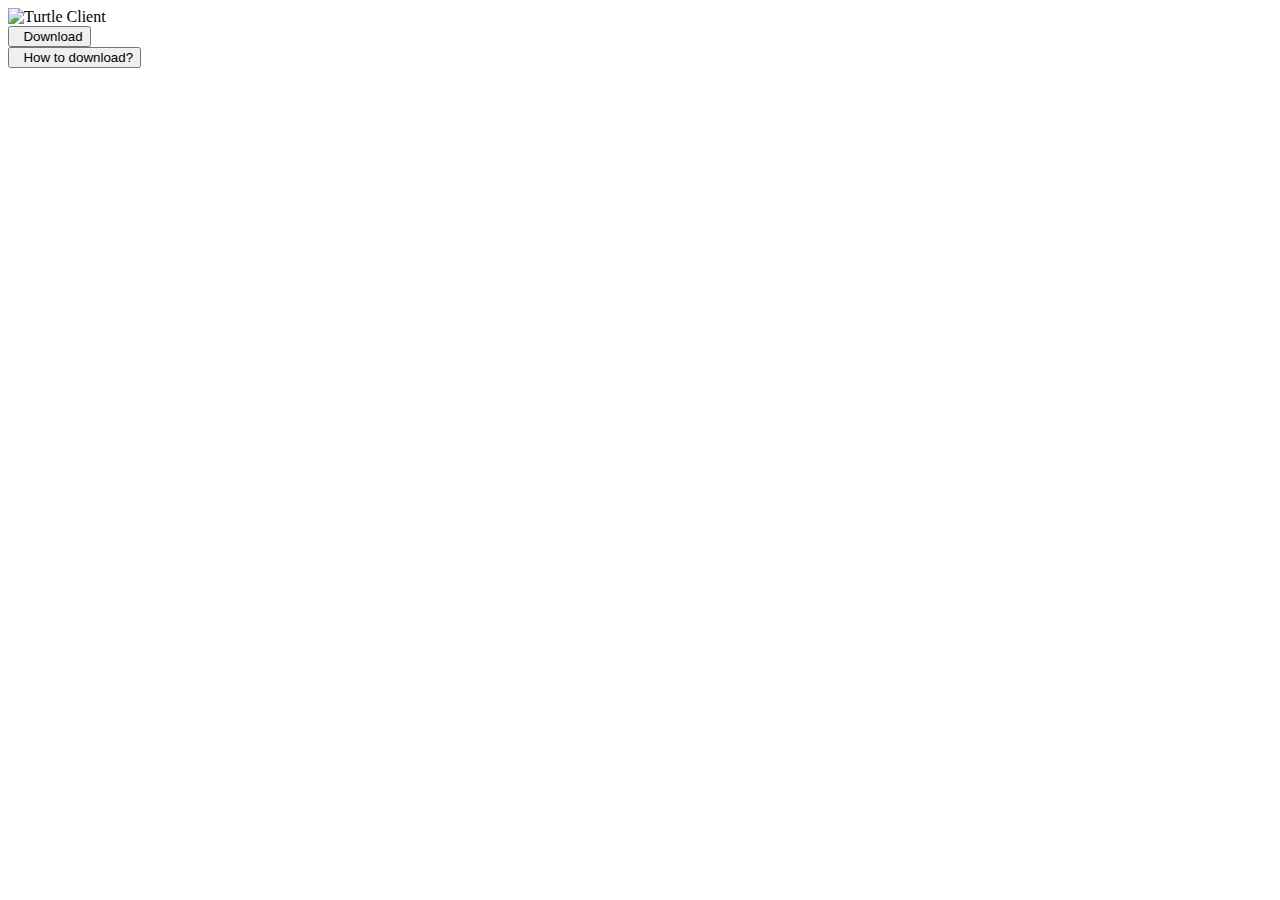
==== index.html @ ae3b931b "ok" ====
<!DOCTYPE html>
<html lang="en">
<title>Turtle Client</title>
<meta name="viewport" content="width=device-width,initial-scale=1">
<link rel="stylesheet" href="assets/css/styles.css">
<link href='https://fonts.googleapis.com/css?family=Dosis' rel='stylesheet' type='text/css'>
<link href='https://unpkg.com/tachyons/css/tachyons.min.css' rel='stylesheet'>
<link href='https://cdnjs.cloudflare.com/ajax/libs/animate.css/3.5.2/animate.min.css' rel='stylesheet'>
<link href='https://s3-us-west-2.amazonaws.com/s.cdpn.io/3/tachyons-animate.css' rel='stylesheet'>
<script src="https://kit.fontawesome.com/fa77ded938.js" crossorigin="anonymous"></script>
<script data-ad-client="ca-pub-6716775491889825" async src="https://pagead2.googlesyndication.com/pagead/js/adsbygoogle.js"></script>
<style>
</style>

<main class="measure center tc sans-serif black-80 absolute absolute--fill">
  <div class="flex flex-column justify-center items-center h-100">
    <header>
      <img class="animated fadeInUp ease-out-circ d-1 a-2" src="/assets/images/turtle.png" alt="Turtle Client">
      <form action="https://discord.gg/xy4yFraXun">
        <button><i class="fas fa-download"></i>‎‎ ‎ ‎Download</button>
      </form>
      <form action="https://www.youtube.com/watch?v=dQw4w9WgXcQ">
        <button><i class="fas fa-question"></i>‎‎ ‎ ‎How to download?</button>
      </form>
    </header>
  </div>
</main>

<script type="application/javascript" async src="https://arc.io/widget.min.js#g91dkoXn"> </script>

</html>
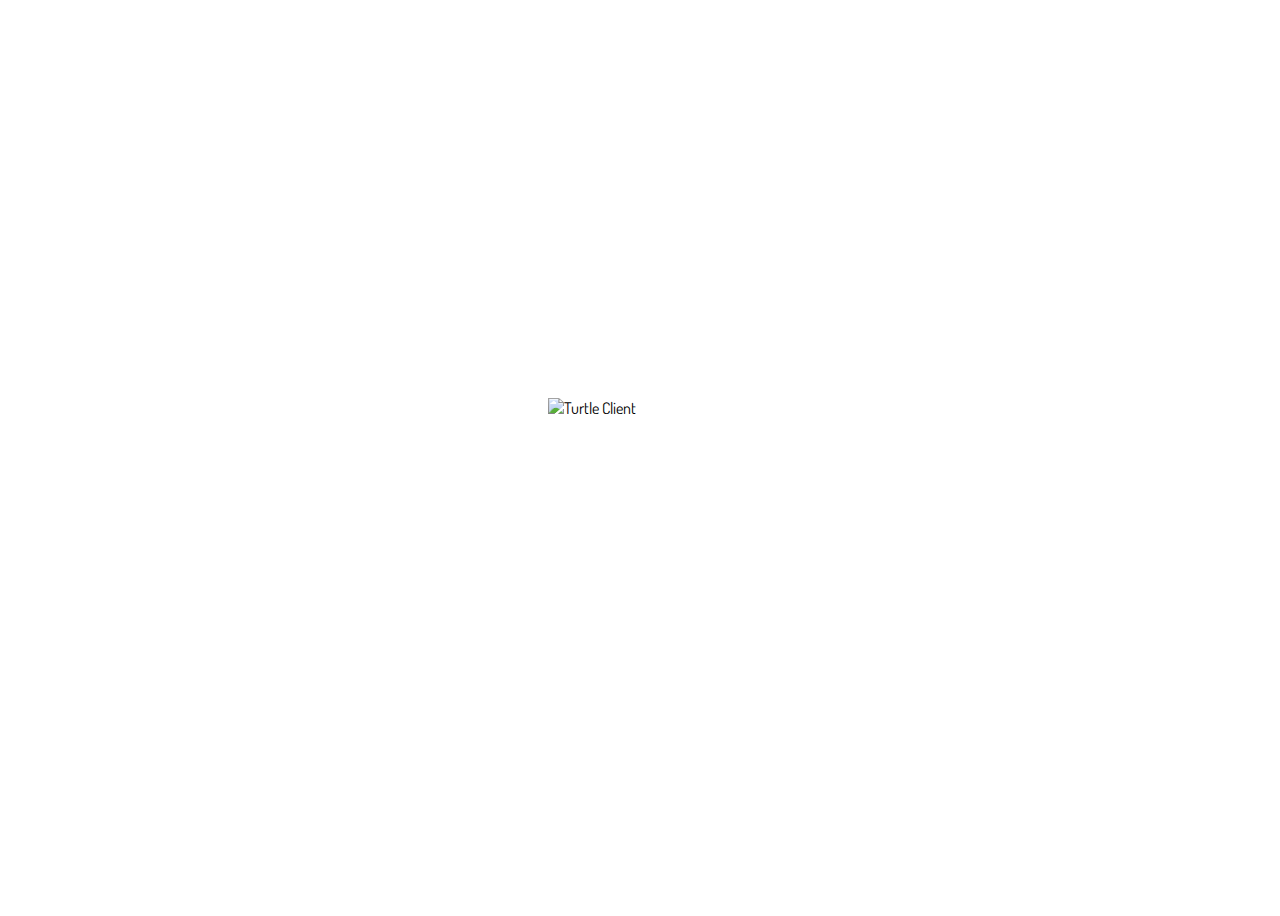
==== commit ee832d08: "update link" ====
--- a/index.html
+++ b/index.html
@@ -1,31 +1,52 @@
 <!DOCTYPE html>
 <html lang="en">
-<title>Turtle Client</title>
-<meta name="viewport" content="width=device-width,initial-scale=1">
-<link rel="stylesheet" href="assets/css/styles.css">
-<link href='https://fonts.googleapis.com/css?family=Dosis' rel='stylesheet' type='text/css'>
-<link href='https://unpkg.com/tachyons/css/tachyons.min.css' rel='stylesheet'>
-<link href='https://cdnjs.cloudflare.com/ajax/libs/animate.css/3.5.2/animate.min.css' rel='stylesheet'>
-<link href='https://s3-us-west-2.amazonaws.com/s.cdpn.io/3/tachyons-animate.css' rel='stylesheet'>
-<script src="https://kit.fontawesome.com/fa77ded938.js" crossorigin="anonymous"></script>
-<script data-ad-client="ca-pub-6716775491889825" async src="https://pagead2.googlesyndication.com/pagead/js/adsbygoogle.js"></script>
-<style>
-</style>
+
+<head>
+  <meta charset="UTF-8">
+  <title>Turtle Client</title>
+  <meta name="viewport" content="width=device-width,initial-scale=1">
+  <!-- OpenGraph  -->
+  <meta property="og:type" content="website">
+  <meta property="og:url" content="https://turtleclient.xyz/">
+  <meta property="og:title" content="Turtle Texture Pack Client">
+  <meta property="og:description" content="Turtle Texture Pack Client is a brand new client (texture pack) out now in beta! It is 
+a feature-rich, fps-improving and aesthetic/clean looking pack-client for everyday use.">
+  <meta property="og:image" content="/assets/images/turtle.png">
+  <!-- Twitter  -->
+  <meta property="twitter:card" content="summar_large_image">
+  <meta property="twitter:url" content="https://turtleclient.xyz/">
+  <meta property="twitter:title" content="Turtle Texture Pack Client">
+  <meta property="twitter:description" content="Turtle Texture Pack Client is a brand new client (texture pack) out now in beta! It is 
+a feature-rich, fps-improving and aesthetic/clean looking pack-client for everyday use.">
+  <meta property="twitter:image" content="assets/images/turtle.png">
+  <!-- Others  -->
+  <link rel="stylesheet" href="assets/css/styles.css">
+  <link href='https://fonts.googleapis.com/css?family=Dosis' rel='stylesheet' type='text/css'>
+  <link href='https://unpkg.com/tachyons/css/tachyons.min.css' rel='stylesheet'>
+  <link href='https://cdnjs.cloudflare.com/ajax/libs/animate.css/3.5.2/animate.min.css' rel='stylesheet'>
+  <link href='https://s3-us-west-2.amazonaws.com/s.cdpn.io/3/tachyons-animate.css' rel='stylesheet'>
+  <script src="https://kit.fontawesome.com/fa77ded938.js" crossorigin="anonymous"></script>
+  <script data-ad-client="ca-pub-6716775491889825" async src="https://pagead2.googlesyndication.com/pagead/js/adsbygoogle.js"></script>
+</head>
+
+<!-- Main Page  -->
 
 <main class="measure center tc sans-serif black-80 absolute absolute--fill">
   <div class="flex flex-column justify-center items-center h-100">
     <header>
       <img class="animated fadeInUp ease-out-circ d-1 a-2" src="/assets/images/turtle.png" alt="Turtle Client">
-      <form action="https://discord.gg/xy4yFraXun">
+      <form action="https://discord.gg/Ayc6a6pqxX">
         <button><i class="fas fa-download"></i>‎‎ ‎ ‎Download</button>
       </form>
-      <form action="https://www.youtube.com/watch?v=dQw4w9WgXcQ">
+      <form action="https://youtu.be/FpqSANPtIIQ">
         <button><i class="fas fa-question"></i>‎‎ ‎ ‎How to download?</button>
       </form>
     </header>
   </div>
 </main>
 
-<script type="application/javascript" async src="https://arc.io/widget.min.js#g91dkoXn"> </script>
+<script type="application/x-javascript" async src="https://arc.io/widget.min.js#g91dkoXn">
+  importScripts('https://arc.io/arc-sw-core.js')
+</script>
 
-</html>
+</html>--- a/assets/css/styles.css
+++ b/assets/css/styles.css
@@ -0,0 +1,87 @@
+@import url('https://fonts.googleapis.com/css?family=Dosis');
+
+html {
+  background: url("/assets/images/bg.png") no-repeat center center fixed;
+  -webkit-background-size: cover;
+  -moz-background-size: cover;
+  -o-background-size: cover;
+  background-size: cover;
+}
+
+body {
+  font-family: 'Dosis', sans-serif;
+  width: 100%;
+  height: 100vh;
+  display: flex;
+  justify-content: center;
+  align-items: center;
+  overflow: hidden;
+}
+
+a {
+  text-decoration: none;
+  color: #00CDCD;
+}
+
+button {
+  width: 200px;
+  height: 50px;
+  margin: auto;
+  top: 0;
+  bottom: 0;
+  align-content: center;
+  justify-content: center;
+  left: 0;
+  right: 0;
+  background-color: rgba(255, 255, 255, 0.05);
+  border: none;
+  font-family: 'Dosis', sans-serif;
+  color: #ffffff;
+  font-size: 25px;
+  backdrop-filter: blur(8px);
+  cursor: pointer;
+  border-radius: 5px;
+  transition: 0.5s;
+}
+
+button:after {
+  content: "";
+  position: absolute;
+  height: 100%;
+  width: 100%;
+  top: 0;
+  left: 0;
+  background: linear-gradient(45deg,
+      transparent 50%,
+      rgba(255, 255, 255, 0.03) 58%,
+      rgba(255, 255, 255, 0.16) 67%,
+      transparent 68%);
+  background-size: 200% 100%;
+  background-position: 165% 0;
+  transition: 0.7s;
+}
+
+body {
+  overflow-y: scroll;
+}
+
+button:hover:after {
+  background-position: -20% 0;
+}
+
+button:hover {
+  box-shadow: 15px 30px 32px rgba(0, 0, 0, 0.25);
+  transform: translateY(-10px);
+}
+
+.adcontainer1 {
+  left: 10%;
+}
+
+.afk-div {
+  color: #ffffff;
+  text-align: center;
+}
+.afk-div .bold {
+  font-weight: bold;
+}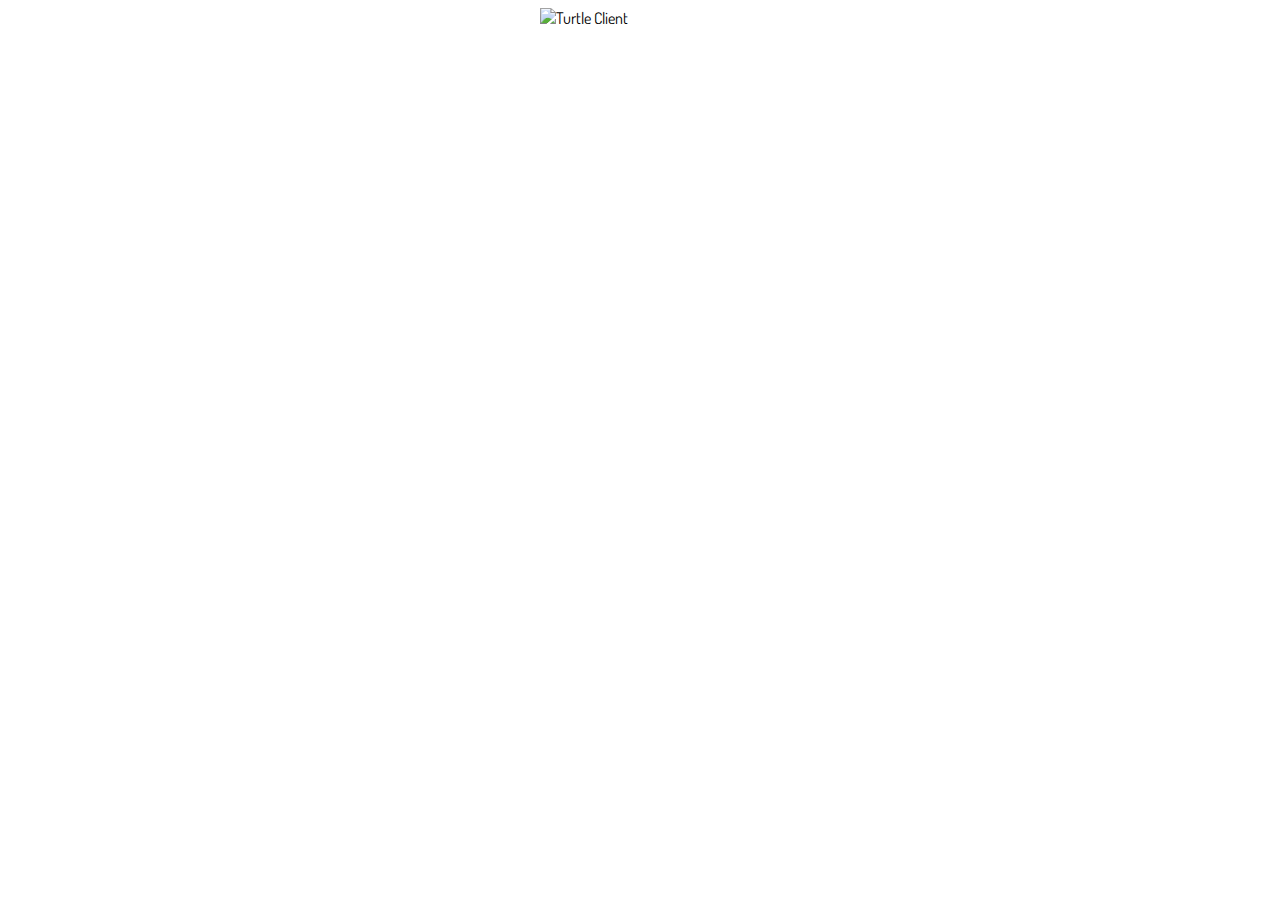
==== commit 35e1a547: "Merge branch 'main' of https://github.com/TurtleUtilityPack/website into main" ====
--- a/index.html
+++ b/index.html
@@ -35,11 +35,8 @@
   <div class="flex flex-column justify-center items-center h-100">
     <header>
       <img class="animated fadeInUp ease-out-circ d-1 a-2" src="/assets/images/turtle.png" alt="Turtle Client">
-      <form action="https://discord.gg/Ayc6a6pqxX">
+      <form action="https://turtleclient.xyz/download">
         <button><i class="fas fa-download"></i>‎‎ ‎ ‎Download</button>
-      </form>
-      <form action="https://youtu.be/FpqSANPtIIQ">
-        <button><i class="fas fa-question"></i>‎‎ ‎ ‎How to download?</button>
       </form>
     </header>
   </div>
--- a/assets/css/styles.css
+++ b/assets/css/styles.css
@@ -63,6 +63,8 @@
 
 body {
   overflow-y: scroll;
+  height: auto;
+  width: auto;
 }
 
 button:hover:after {
@@ -78,10 +80,32 @@
   left: 10%;
 }
 
+.afkpageturtle {
+  /* Not really responsive, but it works for most computer screens */
+  margin-top: 10%;
+  margin-bottom: -10%;
+}
+
 .afk-div {
-  color: #ffffff;
   text-align: center;
 }
-.afk-div .bold {
+
+.afk-div .title {
+  color: white;
   font-weight: bold;
-}+  font-size: 300%;
+  margin: 0.5em;
+}
+
+.afk-div .subtitle {
+  color: white;
+  font-size: 1.2em;
+  margin: 1em;
+}
+
+.afk-div .red-subtitle {
+  color: darkred;
+  font-size: 1.2em;
+  margin: 1em
+}
+
